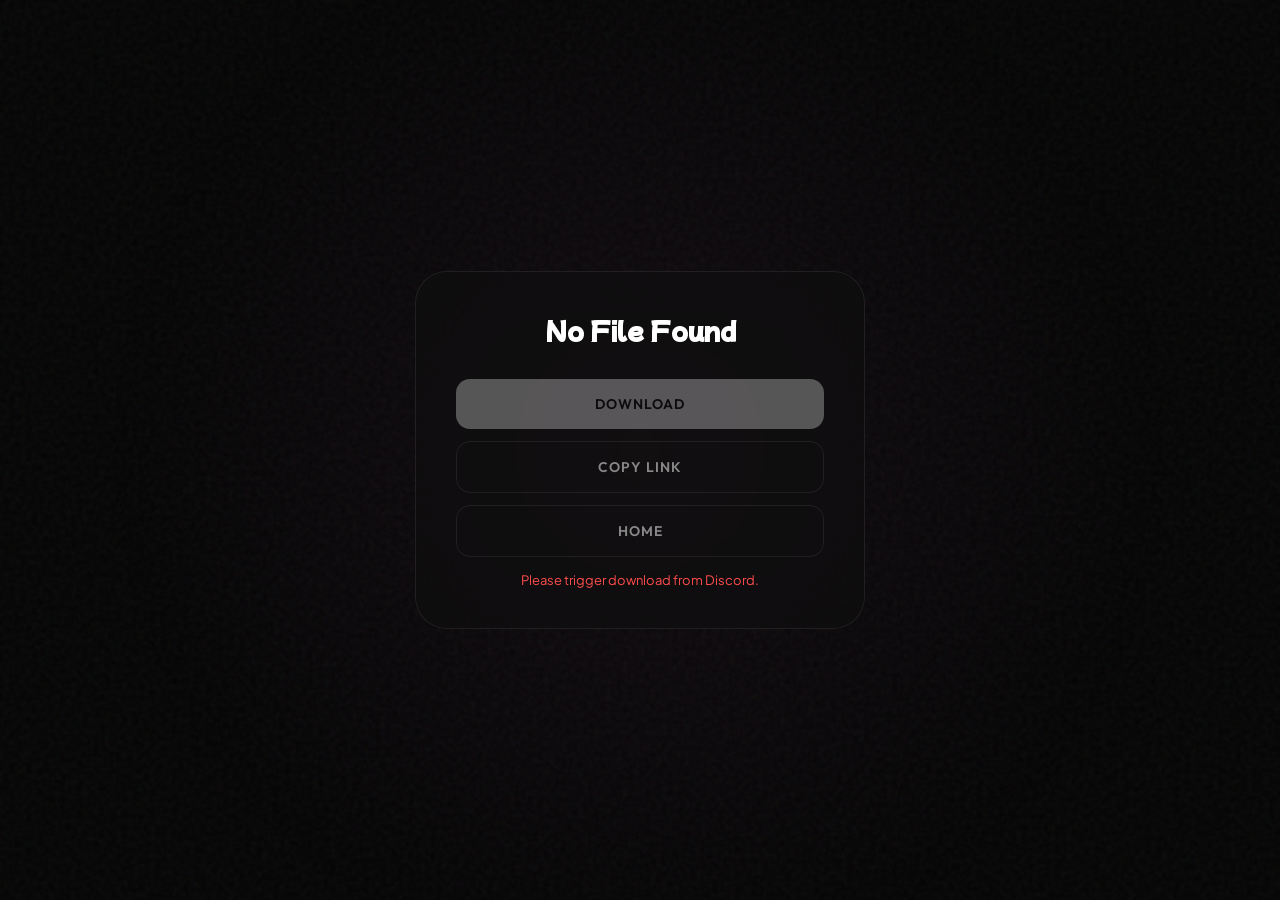
==== downloader/index.html @ d300f2c3 "Add support for Media Downloader" ====
<!DOCTYPE html>
<html lang="en">
<head>
    <meta charset="UTF-8">
    <meta name="viewport" content="width=device-width, initial-scale=1.0">

    <title>Vulpes - Media Downloader</title>
    <link rel="icon" type="image/png" href="https://anoxle.github.io/vulpes/icon.png">
    <link rel="apple-touch-icon" href="https://anoxle.github.io/vulpes/icon.png">

    <script src="script.js" defer></script>
</head>
<body id="page-root">
</body>
</html>
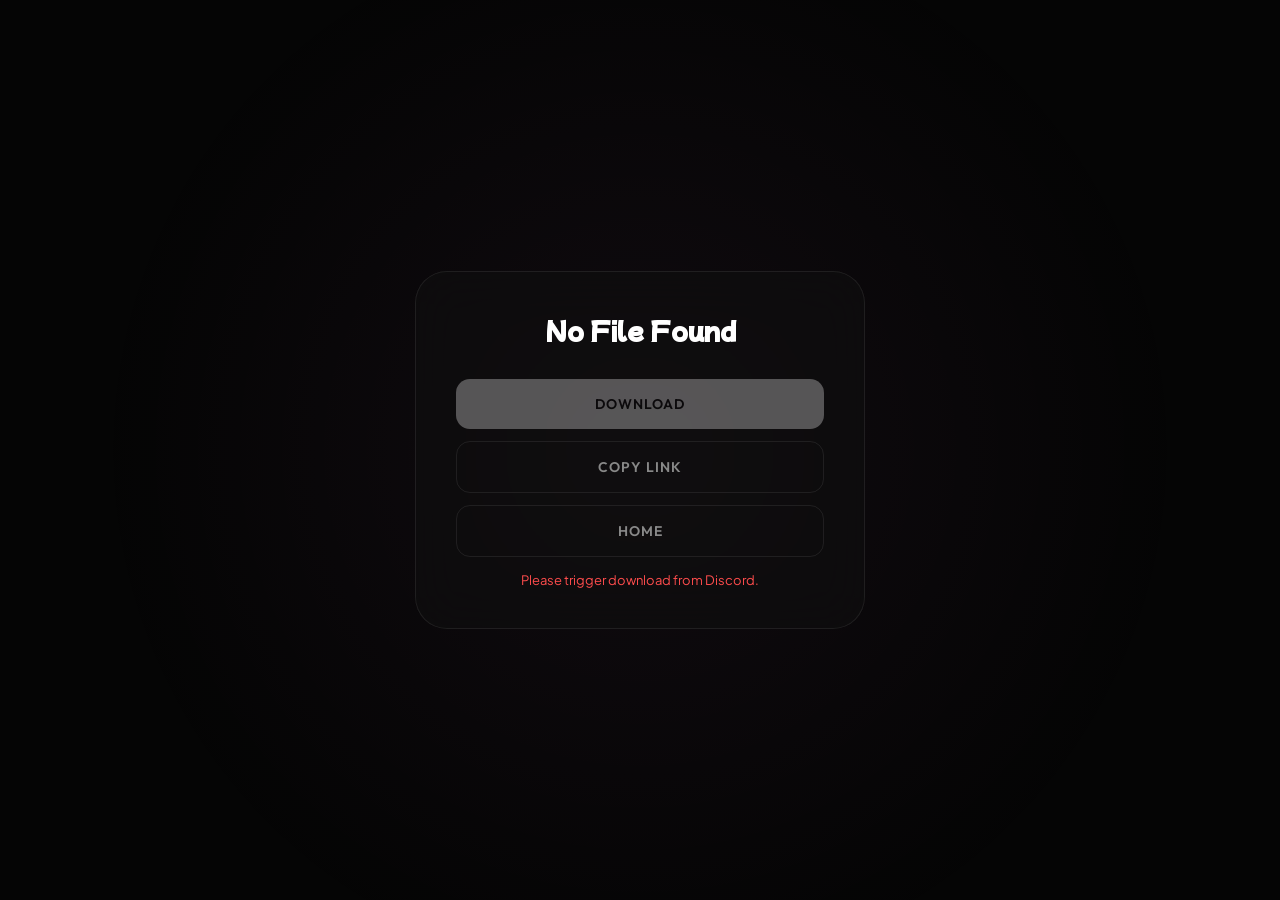
==== commit c88e85c5: "#" ====
--- a/downloader/index.html
+++ b/downloader/index.html
@@ -1,15 +1,15 @@
-<!DOCTYPE html>
-<html lang="en">
-<head>
-    <meta charset="UTF-8">
-    <meta name="viewport" content="width=device-width, initial-scale=1.0">
-
-    <title>Vulpes - Media Downloader</title>
-    <link rel="icon" type="image/png" href="https://anoxle.github.io/vulpes/icon.png">
-    <link rel="apple-touch-icon" href="https://anoxle.github.io/vulpes/icon.png">
-
-    <script src="script.js" defer></script>
-</head>
-<body id="page-root">
-</body>
+<!DOCTYPE html>
+<html lang="en">
+<head>
+    <meta charset="UTF-8">
+    <meta name="viewport" content="width=device-width, initial-scale=1.0">
+
+    <title>Vulpes - Media Downloader</title>
+    <link rel="icon" type="image/png" href="https://anoxle.github.io/vulpes/icon.png">
+    <link rel="apple-touch-icon" href="https://anoxle.github.io/vulpes/icon.png">
+
+    <script src="script.js" defer></script>
+</head>
+<body id="page-root">
+</body>
 </html>
